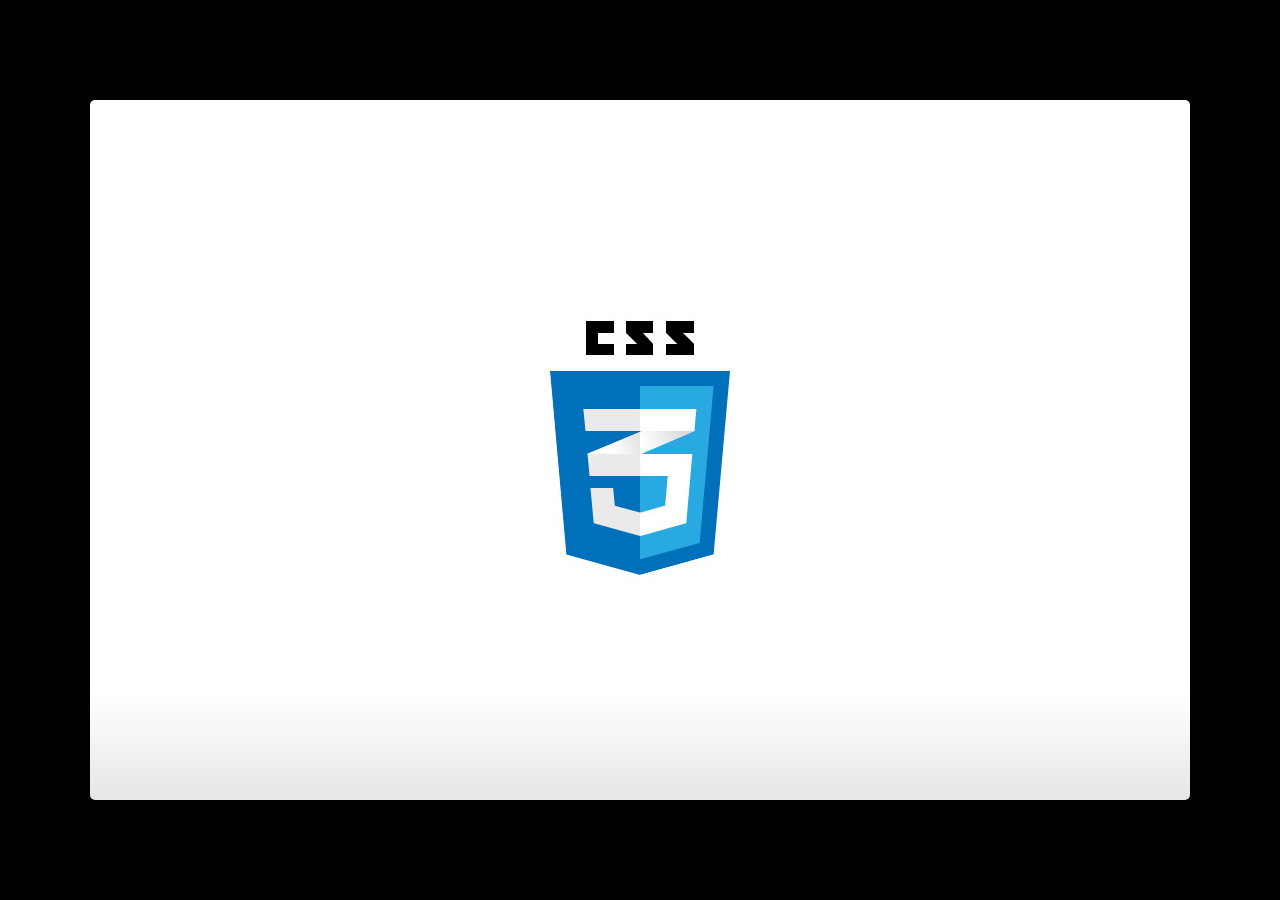
==== 2.CSS3/index.html @ 84c0ace3 "nettoyage" ====
<!DOCTYPE html>
<html>
<head>
  <title></title>
  <meta charset="utf-8">
  <meta http-equiv="X-UA-Compatible" content="chrome=1">
  <!--<meta name="viewport" content="width=device-width, initial-scale=1.0, minimum-scale=1.0">-->
  <!--<meta name="viewport" content="width=device-width, initial-scale=1.0">-->
  <!--This one seems to work all the time, but really small on ipad-->
  <!--<meta name="viewport" content="initial-scale=0.4">-->
  <meta name="apple-mobile-web-app-capable" content="yes">
  <link rel="stylesheet" media="all" href="theme/css/default.css">
  <link rel="stylesheet" media="only screen and (max-device-width: 480px)" href="theme/css/phone.css">
  <base target="_blank"> <!-- This amazingness opens all links in a new tab. -->
  <script data-main="js/slides" src="js/require-1.0.8.min.js"></script>
</head>
<body style="opacity: 0">

<slides class="layout-widescreen">

  <slide class="logoslide nobackground">
    <article class="flexbox vcenter">
      <img src="images/css3-logo.jpg">
    </article>
  </slide>

  <slide class="title-slide segue nobackground">
    <aside class="gdbar"><img src="images/istic_logo.png"></aside>
    <!-- The content of this hgroup is replaced programmatically through the slide_config.json. -->
    <hgroup class="auto-fadein">
      <h1 data-config-title><!-- populated from slide_config.json --></h1>
      <h2 data-config-subtitle><!-- populated from slide_config.json --></h2>
      <p data-config-presenter><!-- populated from slide_config.json --></p>
    </hgroup>
  </slide>

  <slide>
    <hgroup>
	<br \>
      <h2>Sommaire</h2>
    </hgroup>
    <article>
      <ul>
        <li>le CSS, c'est quoi?</li>
		<br \><br \>
		<li>CSS3 : Les nouveautés</li>
		<br \><br \>
		<li>Démonstration de ouf!</li>
      </ul>
    </article>
  </slide>

  <slide>
    <hgroup>
	<br \>
      <h2>Le CSS, c'est quoi?</h2>
    </hgroup>
    <article>
      <p>CSS: <b>C</b>ascading <b>S</b>tyle <b>S</b>heats</p>
      <ul class="build">
        <li>
		Le concept de feuilles de style est apparu en 1996 avec la publication par le W3C d'une nouvelle recommandation intitulée « Cascading StyleSheets » (feuilles de style en cascade), notée CSS.
		</li>
		<li>
		Le principe: <br \>
		Regrouper dans un même document des caractéristiques de mise en forme associés à des groupes d’éléments
		</li>
		<li>
		La nécessité: <br \>
		Compenser les manques du langage HTML en ce qui concerne la mise en page et la présentation.
		</li>
      </ul>
    </article>
  </slide>
  
  <slide>
    <hgroup>
	<br \>
      <h2>Le CSS, c'est quoi?</h2>
    </hgroup>
    <article>
      <ul class="build">
        <li>
			Les apports: 
			<ul>
				<li>
				Une présentation homogène sur tout un site en faisant appel sur toutes les pages à une même définition de style ;
				</li>
				<li>
				Le changement de l'aspect d'un site complet entier par la seule modification de quelques lignes ;
				</li>
				<li>
				Une plus grande lisibilité du HTML, car les styles sont définis à part ;
				</li>
				<li>
				Des chargements de page plus rapides, pour les mêmes raisons que précédemment ;
				</li>
				<li>
				Un positionnement plus rigoureux des éléments.
				</li>
			<ul>
			</li>
      </ul>
    </article>
  </slide>
  
  <slide>
    <hgroup>
	<br \>
     <h2>Le CSS : utilisation</h2>
    </hgroup>
    <article>
	<p>=> Avec la balise style</p>
      <ul class="build">
		<li>
			Tout dans la même page: <br \>
			<pre class="prettyprint" data-lang="css">
			&ltstyle type="text/css"&gt
			&lt!--
			Mon code CSS
			--&gt
			&lt/style&gt 
			</pre>
		</li>
		<li>
			Avec la propriété import:<br \>
			<pre class="prettyprint" data-lang="css">
			&ltstyle type="text/css"&gt  
			&lt!--  
			@import url("source/page.css");  
			--&gt 
			&lt/style&gt
			</pre>
		</li>
      </ul>
    </article>
  </slide>
  
      <slide>
    <hgroup>
	<br \>
      <h2>Le CSS : utilisation</h2>
    </hgroup>
    <article>
	<p>=> Avec une balise meta (avant la fin de head)</p>
      <ul class="build">
		<li>
			<pre class="prettyprint" data-lang="html">
			<br \>
			&ltlink rel="stylesheet" type="text/css" href="css/style.css" media="all"/&gt
			</pre>
		</li>
      </ul>
    </article>
  </slide>
  
  <slide>
    <hgroup>
      <h2>CSS3 : Les nouveautés</h2>
    </hgroup>
    <article>
      <ul class="build">
        <li>
		Le concept de feuilles de style est apparu en 1996 avec la publication par le W3C d'une nouvelle recommandation intitulée « Cascading StyleSheets » (feuilles de style en cascade), notée CSS.
		</li>
		<li>
		Le principe: <br \>
		Regrouper dans un même document des caractéristiques de mise en forme associés à des groupes d’éléments
		</li>
		<li>
		La nécessité: <br \>
		Compenser les manques du langage HTML en ce qui concerne la mise en page et la présentation.
		</li>
      </ul>
    </article>
  </slide>

  <slide>
    <hgroup>
      <h2>Démonstration</h2>
    </hgroup>
    <article>
		<a href="demoTransition.html">Exemple : le site de l'ISTIC</a>
			<iframe data-src="istic/www.istic.univ-rennes1.fr/index.html"></iframe>
    </article>
  </slide>
    
   <slide>
    <hgroup>
      <h2>Démonstration</h2>
    </hgroup>
    <article>
		<a href="demoTransition.html">Exemple : le site de l'ISTIC</a>
			<iframe data-src="istic/www.istic.univ-rennes1.fr/indexcss.html"></iframe>
    </article>
  </slide>
  
  <slide>
    <hgroup>
      <h2>Démonstration</h2>
    </hgroup>
    <article>
		<pre class="prettyprint" data-lang="css">
			body
			{
				background: url('images/fond_jaune.png');
			}
			#bloc_page
			{
				width: 900px;
			}
			nav a
			{
				color: black;
			}
			nav a:hover
			{
				color: white;
			}
			.bouton_rouge
			{
				display: inline-block;
				background: url('images/fond_degraderouge.png') repeat-x;
			}
		</pre>
    </article>
  </slide>


  <slide>
    <hgroup>
      <h2>Démonstration</h2>
    </hgroup>
    <article>
		<a href="demoAnimation.html">Les animations</a>
		<pre class="prettyprint" data-lang="css">
			div
			{
			width:100px;
			height:100px;
			background:red;
			position:relative;
			animation:myfirst 5s;
			}

			@keyframes myfirst
			{
			0%   {background:red; left:0px; top:0px;}
			25%  {background:yellow; left:200px; top:0px;}
			50%  {background:blue; left:200px; top:200px;}
			75%  {background:green; left:0px; top:200px;}
			100% {background:red; left:0px; top:0px;}
			}
		</pre>
    </article>
  </slide>
  
  <slide>
    <hgroup>
      <h2>Démonstration</h2>
    </hgroup>
    <article>
		<iframe data-src="demoAnimation.html"></iframe>
    </article>
  </slide>
  
  <slide>
    <hgroup>
      <h2>Démonstration</h2>
    </hgroup>
    <article>
		<a href="demoTransition.html">Les transitions</a>
		<pre class="prettyprint" data-lang="css">
			div
			{
			width:100px;
			height:100px;
			background:red;
			transition:width 2s, height 2s;
			-webkit-transition:width 2s, height 2s, -webkit-transform 2s;
			}

			div:hover
			{
			width:200px;
			height:200px;
			transform:rotate(180deg);
			-webkit-transform:rotate(180deg);
			}
		</pre>
    </article>
  </slide>
  
  <slide>
    <hgroup>
      <h2>Démonstration</h2>
    </hgroup>
    <article>
		<iframe data-src="demoTransition.html"></iframe>
    </article>
  </slide>


  <slide class="thank-you-slide segue nobackground">
    <aside class="gdbar right"><img src="images/istic_logo.png"></aside>
    <article class="flexbox vleft auto-fadein">
      <h2>&lt;Merci!&gt;</h2>
      <p></p>
    </article>
    <p class="auto-fadein" data-config-contact>
      <!-- populated from slide_config.json -->
    </p>
  </slide>

  <slide class="logoslide dark nobackground">
    <article class="flexbox vcenter">
      <span><img src="images/istic_logo.png"></span>
    </article>
  </slide>

  <slide class="backdrop"></slide>

</slides>

<script>
var _gaq = _gaq || [];
_gaq.push(['_setAccount', 'UA-XXXXXXXX-1']);
_gaq.push(['_trackPageview']);

(function() {
  var ga = document.createElement('script'); ga.type = 'text/javascript'; ga.async = true;
  ga.src = ('https:' == document.location.protocol ? 'https://ssl' : 'http://www') + '.google-analytics.com/ga.js';
  var s = document.getElementsByTagName('script')[0]; s.parentNode.insertBefore(ga, s);
})();
</script>

<!--[if IE]>
  <script src="http://ajax.googleapis.com/ajax/libs/chrome-frame/1/CFInstall.min.js"></script>
  <script>CFInstall.check({mode: 'overlay'});</script>
<![endif]-->
</body>
</html>
---- 2.CSS3/theme/css/default.css ----
@charset "UTF-8";
/* line 17, ../../../../../../Library/Ruby/Gems/1.8/gems/compass-0.12.2/frameworks/compass/stylesheets/compass/reset/_utilities.scss */
html, body, div, span, applet, object, iframe,
h1, h2, h3, h4, h5, h6, p, blockquote, pre,
a, abbr, acronym, address, big, cite, code,
del, dfn, em, img, ins, kbd, q, s, samp,
small, strike, strong, sub, sup, tt, var,
b, u, i, center,
dl, dt, dd, ol, ul, li,
fieldset, form, label, legend,
table, caption, tbody, tfoot, thead, tr, th, td,
article, aside, canvas, details, embed,
figure, figcaption, footer, header, hgroup,
menu, nav, output, ruby, section, summary,
time, mark, audio, video {
  margin: 0;
  padding: 0;
  border: 0;
  font: inherit;
  font-size: 100%;
  vertical-align: baseline;
}

/* line 22, ../../../../../../Library/Ruby/Gems/1.8/gems/compass-0.12.2/frameworks/compass/stylesheets/compass/reset/_utilities.scss */
html {
  line-height: 1;
}

/* line 24, ../../../../../../Library/Ruby/Gems/1.8/gems/compass-0.12.2/frameworks/compass/stylesheets/compass/reset/_utilities.scss */
ol, ul {
  list-style: none;
}

/* line 26, ../../../../../../Library/Ruby/Gems/1.8/gems/compass-0.12.2/frameworks/compass/stylesheets/compass/reset/_utilities.scss */
table {
  border-collapse: collapse;
  border-spacing: 0;
}

/* line 28, ../../../../../../Library/Ruby/Gems/1.8/gems/compass-0.12.2/frameworks/compass/stylesheets/compass/reset/_utilities.scss */
caption, th, td {
  text-align: left;
  font-weight: normal;
  vertical-align: middle;
}

/* line 30, ../../../../../../Library/Ruby/Gems/1.8/gems/compass-0.12.2/frameworks/compass/stylesheets/compass/reset/_utilities.scss */
q, blockquote {
  quotes: none;
}
/* line 103, ../../../../../../Library/Ruby/Gems/1.8/gems/compass-0.12.2/frameworks/compass/stylesheets/compass/reset/_utilities.scss */
q:before, q:after, blockquote:before, blockquote:after {
  content: "";
  content: none;
}

/* line 32, ../../../../../../Library/Ruby/Gems/1.8/gems/compass-0.12.2/frameworks/compass/stylesheets/compass/reset/_utilities.scss */
a img {
  border: none;
}

/* line 116, ../../../../../../Library/Ruby/Gems/1.8/gems/compass-0.12.2/frameworks/compass/stylesheets/compass/reset/_utilities.scss */
article, aside, details, figcaption, figure, footer, header, hgroup, menu, nav, section, summary {
  display: block;
}

/**
 * Base SlideDeck Styles
 */
/* line 52, ../scss/_base.scss */
html {
  height: 100%;
  overflow: hidden;
}

/* line 57, ../scss/_base.scss */
body {
  margin: 0;
  padding: 0;
  opacity: 0;
  height: 100%;
  min-height: 740px;
  width: 100%;
  overflow: hidden;
  color: #fff;
  -webkit-font-smoothing: antialiased;
  -moz-font-smoothing: antialiased;
  -ms-font-smoothing: antialiased;
  -o-font-smoothing: antialiased;
  -webkit-transition: opacity 800ms ease-in;
  -webkit-transition-delay: 100ms;
  -moz-transition: opacity 800ms ease-in 100ms;
  -o-transition: opacity 800ms ease-in 100ms;
  transition: opacity 800ms ease-in 100ms;
}
/* line 73, ../scss/_base.scss */
body.loaded {
  opacity: 1 !important;
}

/* line 78, ../scss/_base.scss */
input, button {
  vertical-align: middle;
}

/* line 82, ../scss/_base.scss */
slides > slide[hidden] {
  display: none !important;
}

/* line 86, ../scss/_base.scss */
slides {
  width: 100%;
  height: 100%;
  position: absolute;
  left: 0;
  top: 0;
  -webkit-transform: translate3d(0, 0, 0);
  -moz-transform: translate3d(0, 0, 0);
  -ms-transform: translate3d(0, 0, 0);
  -o-transform: translate3d(0, 0, 0);
  transform: translate3d(0, 0, 0);
  -webkit-perspective: 1000;
  -moz-perspective: 1000;
  -ms-perspective: 1000;
  -o-perspective: 1000;
  perspective: 1000;
  -webkit-transform-style: preserve-3d;
  -moz-transform-style: preserve-3d;
  -ms-transform-style: preserve-3d;
  -o-transform-style: preserve-3d;
  transform-style: preserve-3d;
  -webkit-transition: opacity 800ms ease-in;
  -webkit-transition-delay: 100ms;
  -moz-transition: opacity 800ms ease-in 100ms;
  -o-transition: opacity 800ms ease-in 100ms;
  transition: opacity 800ms ease-in 100ms;
}

/* line 98, ../scss/_base.scss */
slides > slide {
  display: block;
  position: absolute;
  overflow: hidden;
  left: 50%;
  top: 50%;
  -webkit-box-sizing: border-box;
  -moz-box-sizing: border-box;
  box-sizing: border-box;
}

/* Slide styles */
/*article.fill iframe {
  position: absolute;
  left: 0;
  top: 0;
  width: 100%;
  height: 100%;

  border: 0;
  margin: 0;

  @include border-radius(10px);

  z-index: -1;
}

slide.fill {
  background-repeat: no-repeat;
  @include background-size(cover);
}

slide.fill img {
  position: absolute;
  left: 0;
  top: 0;
  min-width: 100%;
  min-height: 100%;

  z-index: -1;
}
*/
/**
 * Theme Styles
 */
/* line 22, ../scss/default.scss */
::selection {
  color: white;
  background-color: #ffd14d;
  text-shadow: none;
}

/* line 28, ../scss/default.scss */
::-webkit-scrollbar {
  height: 16px;
  overflow: visible;
  width: 16px;
}

/* line 33, ../scss/default.scss */
::-webkit-scrollbar-thumb {
  background-color: rgba(0, 0, 0, 0.1);
  background-clip: padding-box;
  border: solid transparent;
  min-height: 28px;
  padding: 100px 0 0;
  -webkit-box-shadow: inset 1px 1px 0 rgba(0, 0, 0, 0.1), inset 0 -1px 0 rgba(0, 0, 0, 0.07);
  -moz-box-shadow: inset 1px 1px 0 rgba(0, 0, 0, 0.1), inset 0 -1px 0 rgba(0, 0, 0, 0.07);
  box-shadow: inset 1px 1px 0 rgba(0, 0, 0, 0.1), inset 0 -1px 0 rgba(0, 0, 0, 0.07);
  border-width: 1px 1px 1px 6px;
}

/* line 42, ../scss/default.scss */
::-webkit-scrollbar-thumb:hover {
  background-color: rgba(0, 0, 0, 0.5);
}

/* line 45, ../scss/default.scss */
::-webkit-scrollbar-button {
  height: 0;
  width: 0;
}

/* line 49, ../scss/default.scss */
::-webkit-scrollbar-track {
  background-clip: padding-box;
  border: solid transparent;
  border-width: 0 0 0 4px;
}

/* line 54, ../scss/default.scss */
::-webkit-scrollbar-corner {
  background: transparent;
}

/* line 58, ../scss/default.scss */
body {
  background: black;
}

/* line 62, ../scss/default.scss */
slides > slide {
  display: none;
  font-family: 'Open Sans', Arial, sans-serif;
  font-size: 26px;
  color: #797979;
  width: 900px;
  height: 700px;
  margin-left: -450px;
  margin-top: -350px;
  padding: 40px 60px;
  -webkit-border-radius: 5px;
  -moz-border-radius: 5px;
  -ms-border-radius: 5px;
  -o-border-radius: 5px;
  border-radius: 5px;
  -webkit-transition: all 0.6s ease-in-out;
  -moz-transition: all 0.6s ease-in-out;
  -o-transition: all 0.6s ease-in-out;
  transition: all 0.6s ease-in-out;
}
/* line 83, ../scss/default.scss */
slides > slide.far-past {
  display: none;
}
/* line 90, ../scss/default.scss */
slides > slide.past {
  display: block;
  opacity: 0;
}
/* line 97, ../scss/default.scss */
slides > slide.current {
  display: block;
  opacity: 1;
}
/* line 103, ../scss/default.scss */
slides > slide.current .auto-fadein {
  opacity: 1;
}
/* line 107, ../scss/default.scss */
slides > slide.current .gdbar {
  -webkit-background-size: 100% 100%;
  -moz-background-size: 100% 100%;
  -o-background-size: 100% 100%;
  background-size: 100% 100%;
}
/* line 112, ../scss/default.scss */
slides > slide.next {
  display: block;
  opacity: 0;
  pointer-events: none;
}
/* line 120, ../scss/default.scss */
slides > slide.far-next {
  display: none;
}
/* line 127, ../scss/default.scss */
slides > slide.dark {
  background: #515151 !important;
}
/* line 135, ../scss/default.scss */
slides > slide:not(.nobackground):before {
  font-size: 12pt;
  content: "";
  position: absolute;
  bottom: 20px;
  left: 60px;
  background: url(../../images/istic_logo.png) no-repeat 0 50%;
  -webkit-background-size: 30px 30px;
  -moz-background-size: 30px 30px;
  -o-background-size: 30px 30px;
  background-size: 30px 30px;
  padding-left: 40px;
  height: 30px;
  line-height: 1.9;
}
/* line 147, ../scss/default.scss */
slides > slide:not(.nobackground):after {
  font-size: 12pt;
  content: attr(data-slide-num) "/" attr(data-total-slides);
  position: absolute;
  bottom: 20px;
  right: 60px;
  line-height: 1.9;
}
/* line 158, ../scss/default.scss */
slides > slide.title-slide:after {
  content: '';
  position: absolute;
  bottom: 40px;
  right: 40px;
  width: 100%;
  height: 60px;
}
/* line 170, ../scss/default.scss */
slides > slide.backdrop {
  z-index: -10;
  display: block !important;
  background: -webkit-gradient(linear, 50% 0%, 50% 100%, color-stop(0%, #ffffff), color-stop(85%, #ffffff), color-stop(100%, #e6e6e6));
  background: -webkit-linear-gradient(#ffffff, #ffffff 85%, #e6e6e6);
  background: -moz-linear-gradient(#ffffff, #ffffff 85%, #e6e6e6);
  background: -o-linear-gradient(#ffffff, #ffffff 85%, #e6e6e6);
  background: linear-gradient(#ffffff, #ffffff 85%, #e6e6e6);
  background-color: white;
}
/* line 175, ../scss/default.scss */
slides > slide.backdrop:after, slides > slide.backdrop:before {
  display: none;
}
/* line 180, ../scss/default.scss */
slides > slide > hgroup + article {
  margin-top: 45px;
}
/* line 184, ../scss/default.scss */
slides > slide > hgroup + article.flexbox.vcenter, slides > slide > hgroup + article.flexbox.vleft, slides > slide > hgroup + article.flexbox.vright {
  height: 80%;
}
/* line 189, ../scss/default.scss */
slides > slide > hgroup + article p {
  margin-bottom: 1em;
}
/* line 194, ../scss/default.scss */
slides > slide > article:only-child {
  height: 100%;
}
/* line 197, ../scss/default.scss */
slides > slide > article:only-child > iframe {
  height: 98%;
}

/* line 203, ../scss/default.scss */
slides.layout-faux-widescreen > slide {
  padding: 40px 160px;
}

/* line 212, ../scss/default.scss */
slides.layout-widescreen > slide,
slides.layout-faux-widescreen > slide {
  margin-left: -550px;
  width: 1100px;
}
/* line 217, ../scss/default.scss */
slides.layout-widescreen > slide.far-past,
slides.layout-faux-widescreen > slide.far-past {
  display: block;
  display: none;
  -webkit-transform: translate(-2260px);
  -moz-transform: translate(-2260px);
  -ms-transform: translate(-2260px);
  -o-transform: translate(-2260px);
  transform: translate(-2260px);
  -webkit-transform: translate3d(-2260px, 0, 0);
  -moz-transform: translate3d(-2260px, 0, 0);
  -ms-transform: translate3d(-2260px, 0, 0);
  -o-transform: translate3d(-2260px, 0, 0);
  transform: translate3d(-2260px, 0, 0);
}
/* line 224, ../scss/default.scss */
slides.layout-widescreen > slide.past,
slides.layout-faux-widescreen > slide.past {
  display: block;
  opacity: 0;
}
/* line 231, ../scss/default.scss */
slides.layout-widescreen > slide.current,
slides.layout-faux-widescreen > slide.current {
  display: block;
  opacity: 1;
}
/* line 238, ../scss/default.scss */
slides.layout-widescreen > slide.next,
slides.layout-faux-widescreen > slide.next {
  display: block;
  opacity: 0;
  pointer-events: none;
}
/* line 246, ../scss/default.scss */
slides.layout-widescreen > slide.far-next,
slides.layout-faux-widescreen > slide.far-next {
  display: block;
  display: none;
  -webkit-transform: translate(2260px);
  -moz-transform: translate(2260px);
  -ms-transform: translate(2260px);
  -o-transform: translate(2260px);
  transform: translate(2260px);
  -webkit-transform: translate3d(2260px, 0, 0);
  -moz-transform: translate3d(2260px, 0, 0);
  -ms-transform: translate3d(2260px, 0, 0);
  -o-transform: translate3d(2260px, 0, 0);
  transform: translate3d(2260px, 0, 0);
}
/* line 253, ../scss/default.scss */
slides.layout-widescreen #prev-slide-area,
slides.layout-faux-widescreen #prev-slide-area {
  margin-left: -650px;
}
/* line 257, ../scss/default.scss */
slides.layout-widescreen #next-slide-area,
slides.layout-faux-widescreen #next-slide-area {
  margin-left: 550px;
}

/* line 262, ../scss/default.scss */
b {
  font-weight: 600;
}

/* line 266, ../scss/default.scss */
a {
  color: #2a7cdf;
  text-decoration: none;
  border-bottom: 1px solid rgba(42, 124, 223, 0.5);
}
/* line 271, ../scss/default.scss */
a:hover {
  color: black !important;
}

/* line 276, ../scss/default.scss */
h1, h2, h3 {
  font-weight: 600;
}

/* line 280, ../scss/default.scss */
h2 {
  font-size: 45px;
  line-height: 45px;
  letter-spacing: -2px;
  color: #515151;
}

/* line 287, ../scss/default.scss */
h3 {
  font-size: 30px;
  letter-spacing: -1px;
  line-height: 2;
  font-weight: inherit;
  color: #797979;
}

/* line 295, ../scss/default.scss */
ul {
  margin-left: 1.2em;
  margin-bottom: 1em;
  position: relative;
}
/* line 300, ../scss/default.scss */
ul li {
  margin-bottom: 0.5em;
}
/* line 303, ../scss/default.scss */
ul li ul {
  margin-left: 2em;
  margin-bottom: 0;
}
/* line 307, ../scss/default.scss */
ul li ul li:before {
  content: '-';
  font-weight: 600;
}
/* line 314, ../scss/default.scss */
ul > li:before {
  content: '\00B7';
  margin-left: -1em;
  position: absolute;
  font-weight: 600;
}
/* line 321, ../scss/default.scss */
ul ul {
  margin-top: .5em;
}

/* line 328, ../scss/default.scss */
.highlight-code slide.current pre > * {
  opacity: 0.25;
  -webkit-transition: opacity 0.5s ease-in;
  -moz-transition: opacity 0.5s ease-in;
  -o-transition: opacity 0.5s ease-in;
  transition: opacity 0.5s ease-in;
}
/* line 332, ../scss/default.scss */
.highlight-code slide.current b {
  opacity: 1;
}

/* line 337, ../scss/default.scss */
pre {
  font-family: 'Source Code Pro', 'Courier New', monospace;
  font-size: 20px;
  line-height: 28px;
  padding: 10px 0 10px 60px;
  letter-spacing: -1px;
  margin-bottom: 20px;
  width: 106%;
  background-color: #e6e6e6;
  left: -60px;
  position: relative;
  -webkit-box-sizing: border-box;
  -moz-box-sizing: border-box;
  box-sizing: border-box;
  /*overflow: hidden;*/
}
/* line 351, ../scss/default.scss */
pre[data-lang]:after {
  content: attr(data-lang);
  background-color: darkgrey;
  right: 0;
  top: 0;
  position: absolute;
  font-size: 16pt;
  color: white;
  padding: 2px 25px;
  text-transform: uppercase;
}

/* line 364, ../scss/default.scss */
pre[data-lang="go"] {
  color: #333;
}

/* line 368, ../scss/default.scss */
code {
  font-size: 95%;
  font-family: 'Source Code Pro', 'Courier New', monospace;
  color: black;
}

/* line 374, ../scss/default.scss */
iframe {
  width: 100%;
  height: 530px;
  background: white;
  border: 1px solid #e6e6e6;
  -webkit-box-sizing: border-box;
  -moz-box-sizing: border-box;
  box-sizing: border-box;
}

/* line 382, ../scss/default.scss */
dt {
  font-weight: bold;
}

/* line 386, ../scss/default.scss */
button {
  display: inline-block;
  background: -webkit-gradient(linear, 50% 0%, 50% 100%, color-stop(40%, #f9f9f9), color-stop(70%, #e3e3e3));
  background: -webkit-linear-gradient(#f9f9f9 40%, #e3e3e3 70%);
  background: -moz-linear-gradient(#f9f9f9 40%, #e3e3e3 70%);
  background: -o-linear-gradient(#f9f9f9 40%, #e3e3e3 70%);
  background: linear-gradient(#f9f9f9 40%, #e3e3e3 70%);
  border: 1px solid darkgrey;
  -webkit-border-radius: 3px;
  -moz-border-radius: 3px;
  -ms-border-radius: 3px;
  -o-border-radius: 3px;
  border-radius: 3px;
  padding: 5px 8px;
  outline: none;
  white-space: nowrap;
  -webkit-user-select: none;
  -moz-user-select: none;
  user-select: none;
  cursor: pointer;
  text-shadow: 1px 1px white;
  font-size: 10pt;
}

/* line 400, ../scss/default.scss */
button:not(:disabled):hover {
  border-color: #515151;
}

/* line 404, ../scss/default.scss */
button:not(:disabled):active {
  background: -webkit-gradient(linear, 50% 0%, 50% 100%, color-stop(40%, #e3e3e3), color-stop(70%, #f9f9f9));
  background: -webkit-linear-gradient(#e3e3e3 40%, #f9f9f9 70%);
  background: -moz-linear-gradient(#e3e3e3 40%, #f9f9f9 70%);
  background: -o-linear-gradient(#e3e3e3 40%, #f9f9f9 70%);
  background: linear-gradient(#e3e3e3 40%, #f9f9f9 70%);
}

/* line 408, ../scss/default.scss */
:disabled {
  color: darkgrey;
}

/* line 412, ../scss/default.scss */
.blue {
  color: #4387fd;
}

/* line 415, ../scss/default.scss */
.blue2 {
  color: #3c8ef3;
}

/* line 418, ../scss/default.scss */
.blue3 {
  color: #2a7cdf;
}

/* line 421, ../scss/default.scss */
.yellow {
  color: #ffd14d;
}

/* line 424, ../scss/default.scss */
.yellow2 {
  color: #f9cc46;
}

/* line 427, ../scss/default.scss */
.yellow3 {
  color: #f6c000;
}

/* line 430, ../scss/default.scss */
.green {
  color: #0da861;
}

/* line 433, ../scss/default.scss */
.green2 {
  color: #00a86d;
}

/* line 436, ../scss/default.scss */
.green3 {
  color: #009f5d;
}

/* line 439, ../scss/default.scss */
.red {
  color: #f44a3f;
}

/* line 442, ../scss/default.scss */
.red2 {
  color: #e0543e;
}

/* line 445, ../scss/default.scss */
.red3 {
  color: #d94d3a;
}

/* line 448, ../scss/default.scss */
.gray {
  color: #e6e6e6;
}

/* line 451, ../scss/default.scss */
.gray2 {
  color: darkgrey;
}

/* line 454, ../scss/default.scss */
.gray3 {
  color: #797979;
}

/* line 457, ../scss/default.scss */
.gray4 {
  color: #515151;
}

/* line 461, ../scss/default.scss */
.white {
  color: white !important;
}

/* line 464, ../scss/default.scss */
.black {
  color: black !important;
}

/* line 468, ../scss/default.scss */
.columns-2 {
  -webkit-column-count: 2;
  -moz-column-count: 2;
  -ms-column-count: 2;
  -o-column-count: 2;
  column-count: 2;
}

/* line 472, ../scss/default.scss */
table {
  width: 100%;
  border-collapse: -moz-initial;
  border-collapse: initial;
  border-spacing: 2px;
  border-bottom: 1px solid #797979;
}
/* line 479, ../scss/default.scss */
table tr > td:first-child, table th {
  font-weight: 600;
  color: #515151;
}
/* line 484, ../scss/default.scss */
table tr:nth-child(odd) {
  background-color: #e6e6e6;
}
/* line 488, ../scss/default.scss */
table th {
  color: white;
  font-size: 18px;
  background: -webkit-gradient(linear, 50% 0%, 50% 100%, color-stop(40%, #4387fd), color-stop(80%, #2a7cdf)) no-repeat;
  background: -webkit-linear-gradient(top, #4387fd 40%, #2a7cdf 80%) no-repeat;
  background: -moz-linear-gradient(top, #4387fd 40%, #2a7cdf 80%) no-repeat;
  background: -o-linear-gradient(top, #4387fd 40%, #2a7cdf 80%) no-repeat;
  background: linear-gradient(top, #4387fd 40%, #2a7cdf 80%) no-repeat;
}
/* line 494, ../scss/default.scss */
table td, table th {
  font-size: 18px;
  padding: 1em 0.5em;
}
/* line 499, ../scss/default.scss */
table td.highlight {
  color: #515151;
  background: -webkit-gradient(linear, 50% 0%, 50% 100%, color-stop(40%, #ffd14d), color-stop(80%, #f6c000)) no-repeat;
  background: -webkit-linear-gradient(top, #ffd14d 40%, #f6c000 80%) no-repeat;
  background: -moz-linear-gradient(top, #ffd14d 40%, #f6c000 80%) no-repeat;
  background: -o-linear-gradient(top, #ffd14d 40%, #f6c000 80%) no-repeat;
  background: linear-gradient(top, #ffd14d 40%, #f6c000 80%) no-repeat;
}
/* line 504, ../scss/default.scss */
table.rows {
  border-bottom: none;
  border-right: 1px solid #797979;
}

/* line 510, ../scss/default.scss */
q {
  font-size: 45px;
  line-height: 72px;
}
/* line 514, ../scss/default.scss */
q:before {
  content: '“';
  position: absolute;
  margin-left: -0.5em;
}
/* line 519, ../scss/default.scss */
q:after {
  content: '”';
  position: absolute;
  margin-left: 0.1em;
}

/* line 526, ../scss/default.scss */
slide.fill {
  background-repeat: no-repeat;
  -webkit-border-radius: 5px;
  -moz-border-radius: 5px;
  -ms-border-radius: 5px;
  -o-border-radius: 5px;
  border-radius: 5px;
  -webkit-background-size: cover;
  -moz-background-size: cover;
  -o-background-size: cover;
  background-size: cover;
}

/* Size variants */
/* line 535, ../scss/default.scss */
article.smaller p, article.smaller ul {
  font-size: 20px;
  line-height: 24px;
  letter-spacing: 0;
}
/* line 541, ../scss/default.scss */
article.smaller table td, article.smaller table th {
  font-size: 14px;
}
/* line 545, ../scss/default.scss */
article.smaller pre {
  font-size: 15px;
  line-height: 20px;
  letter-spacing: 0;
}
/* line 550, ../scss/default.scss */
article.smaller q {
  font-size: 40px;
  line-height: 48px;
}
/* line 554, ../scss/default.scss */
article.smaller q:before, article.smaller q:after {
  font-size: 60px;
}

/* Builds */
/* line 563, ../scss/default.scss */
.build > * {
  -webkit-transition: opacity 0.5s ease-in-out;
  -webkit-transition-delay: 0.2s;
  -moz-transition: opacity 0.5s ease-in-out 0.2s;
  -o-transition: opacity 0.5s ease-in-out 0.2s;
  transition: opacity 0.5s ease-in-out 0.2s;
}
/* line 567, ../scss/default.scss */
.build .to-build {
  opacity: 0;
}
/* line 571, ../scss/default.scss */
.build .build-fade {
  opacity: 0.3;
}
/* line 574, ../scss/default.scss */
.build .build-fade:hover {
  opacity: 1.0;
}

/* line 581, ../scss/default.scss */
.popup .next .build .to-build {
  opacity: 1;
}
/* line 585, ../scss/default.scss */
.popup .next .build .build-fade {
  opacity: 1;
}

/* Pretty print */
/* line 593, ../scss/default.scss */
.prettyprint .str,
.prettyprint .atv {
  /* a markup attribute value */
  color: #009f5d;
}

/* line 597, ../scss/default.scss */
.prettyprint .kwd,
.prettyprint .tag {
  /* a markup tag name */
  color: #0066cc;
}

/* line 600, ../scss/default.scss */
.prettyprint .com {
  /* a comment */
  color: #797979;
  font-style: italic;
}

/* line 604, ../scss/default.scss */
.prettyprint .lit {
  /* a literal value */
  color: #7f0000;
}

/* line 609, ../scss/default.scss */
.prettyprint .pun,
.prettyprint .opn,
.prettyprint .clo {
  color: #515151;
}

/* line 615, ../scss/default.scss */
.prettyprint .typ,
.prettyprint .atn,
.prettyprint .dec,
.prettyprint .var {
  /* a declaration; a variable name */
  color: #d94d3a;
}

/* line 618, ../scss/default.scss */
.prettyprint .pln {
  color: #515151;
}

/* line 622, ../scss/default.scss */
.note {
  position: absolute;
  z-index: 100;
  width: 100%;
  height: 100%;
  top: 0;
  left: 0;
  padding: 1em;
  background: rgba(0, 0, 0, 0.3);
  opacity: 0;
  pointer-events: none;
  display: -webkit-box !important;
  display: -moz-box !important;
  display: -ms-box !important;
  display: -o-box !important;
  display: box !important;
  -webkit-box-orient: vertical;
  -moz-box-orient: vertical;
  -ms-box-orient: vertical;
  box-orient: vertical;
  -webkit-box-align: center;
  -moz-box-align: center;
  -ms-box-align: center;
  box-align: center;
  -webkit-box-pack: center;
  -moz-box-pack: center;
  -ms-box-pack: center;
  box-pack: center;
  -webkit-border-radius: 5px;
  -moz-border-radius: 5px;
  -ms-border-radius: 5px;
  -o-border-radius: 5px;
  border-radius: 5px;
  -webkit-box-sizing: border-box;
  -moz-box-sizing: border-box;
  box-sizing: border-box;
  -webkit-transform: translateY(350px);
  -moz-transform: translateY(350px);
  -ms-transform: translateY(350px);
  -o-transform: translateY(350px);
  transform: translateY(350px);
  -webkit-transition: all 0.4s ease-in-out;
  -moz-transition: all 0.4s ease-in-out;
  -o-transition: all 0.4s ease-in-out;
  transition: all 0.4s ease-in-out;
}
/* line 640, ../scss/default.scss */
.note > section {
  background: #fff;
  -webkit-border-radius: 5px;
  -moz-border-radius: 5px;
  -ms-border-radius: 5px;
  -o-border-radius: 5px;
  border-radius: 5px;
  -webkit-box-shadow: 0 0 10px #797979;
  -moz-box-shadow: 0 0 10px #797979;
  box-shadow: 0 0 10px #797979;
  width: 60%;
  padding: 2em;
}

/* line 657, ../scss/default.scss */
.with-notes.popup slides.layout-widescreen slide.next,
.with-notes.popup slides.layout-faux-widescreen slide.next {
  -webkit-transform: translate3d(690px, 80px, 0) scale(0.35);
  -moz-transform: translate3d(690px, 80px, 0) scale(0.35);
  -ms-transform: translate3d(690px, 80px, 0) scale(0.35);
  -o-transform: translate3d(690px, 80px, 0) scale(0.35);
  transform: translate3d(690px, 80px, 0) scale(0.35);
}
/* line 660, ../scss/default.scss */
.with-notes.popup slides.layout-widescreen slide .note,
.with-notes.popup slides.layout-faux-widescreen slide .note {
  -webkit-transform: translate3d(300px, 800px, 0) scale(1.5);
  -moz-transform: translate3d(300px, 800px, 0) scale(1.5);
  -ms-transform: translate3d(300px, 800px, 0) scale(1.5);
  -o-transform: translate3d(300px, 800px, 0) scale(1.5);
  transform: translate3d(300px, 800px, 0) scale(1.5);
}
/* line 666, ../scss/default.scss */
.with-notes.popup slide {
  overflow: visible;
  background: white;
  -webkit-transition: none;
  -moz-transition: none;
  -o-transition: none;
  transition: none;
  pointer-events: none;
  -webkit-transform-origin: 0 0;
  -moz-transform-origin: 0 0;
  -ms-transform-origin: 0 0;
  -o-transform-origin: 0 0;
  transform-origin: 0 0;
}
/* line 673, ../scss/default.scss */
.with-notes.popup slide:not(.backdrop) {
  -webkit-transform: scale(0.6) translate3d(0.5em, 0.5em, 0);
  -moz-transform: scale(0.6) translate3d(0.5em, 0.5em, 0);
  -ms-transform: scale(0.6) translate3d(0.5em, 0.5em, 0);
  -o-transform: scale(0.6) translate3d(0.5em, 0.5em, 0);
  transform: scale(0.6) translate3d(0.5em, 0.5em, 0);
  -webkit-box-shadow: 0 0 10px #797979;
  -moz-box-shadow: 0 0 10px #797979;
  box-shadow: 0 0 10px #797979;
}
/* line 678, ../scss/default.scss */
.with-notes.popup slide.backdrop {
  background-image: -webkit-gradient(radial, 50% 50%, 0, 50% 50%, 600, color-stop(0%, #b1dfff), color-stop(100%, #4387fd));
  background-image: -webkit-radial-gradient(50% 50%, #b1dfff 0%, #4387fd 600px);
  background-image: -moz-radial-gradient(50% 50%, #b1dfff 0%, #4387fd 600px);
  background-image: -o-radial-gradient(50% 50%, #b1dfff 0%, #4387fd 600px);
  background-image: radial-gradient(50% 50%, #b1dfff 0%, #4387fd 600px);
}
/* line 684, ../scss/default.scss */
.with-notes.popup slide.next {
  -webkit-transform: translate3d(570px, 80px, 0) scale(0.35);
  -moz-transform: translate3d(570px, 80px, 0) scale(0.35);
  -ms-transform: translate3d(570px, 80px, 0) scale(0.35);
  -o-transform: translate3d(570px, 80px, 0) scale(0.35);
  transform: translate3d(570px, 80px, 0) scale(0.35);
  opacity: 1 !important;
}
/* line 688, ../scss/default.scss */
.with-notes.popup slide.next .note {
  display: none !important;
}
/* line 694, ../scss/default.scss */
.with-notes.popup .note {
  width: 109%;
  height: 260px;
  background: #e6e6e6;
  padding: 0;
  -webkit-box-shadow: 0 0 10px #797979;
  -moz-box-shadow: 0 0 10px #797979;
  box-shadow: 0 0 10px #797979;
  -webkit-transform: translate3d(250px, 800px, 0) scale(1.5);
  -moz-transform: translate3d(250px, 800px, 0) scale(1.5);
  -ms-transform: translate3d(250px, 800px, 0) scale(1.5);
  -o-transform: translate3d(250px, 800px, 0) scale(1.5);
  transform: translate3d(250px, 800px, 0) scale(1.5);
  -webkit-transition: opacity 400ms ease-in-out;
  -moz-transition: opacity 400ms ease-in-out;
  -o-transition: opacity 400ms ease-in-out;
  transition: opacity 400ms ease-in-out;
}
/* line 705, ../scss/default.scss */
.with-notes.popup .note > section {
  background: #fff;
  -webkit-border-radius: 5px;
  -moz-border-radius: 5px;
  -ms-border-radius: 5px;
  -o-border-radius: 5px;
  border-radius: 5px;
  height: 100%;
  width: 100%;
  -webkit-box-sizing: border-box;
  -moz-box-sizing: border-box;
  box-sizing: border-box;
  -webkit-box-shadow: none;
  -moz-box-shadow: none;
  box-shadow: none;
  overflow: auto;
  padding: 1em;
}
/* line 718, ../scss/default.scss */
.with-notes .note {
  opacity: 1;
  -webkit-transform: translateY(0);
  -moz-transform: translateY(0);
  -ms-transform: translateY(0);
  -o-transform: translateY(0);
  transform: translateY(0);
  pointer-events: auto;
}

/* line 725, ../scss/default.scss */
.source {
  font-size: 14px;
  color: darkgrey;
  position: absolute;
  bottom: 70px;
  left: 60px;
}

/* line 733, ../scss/default.scss */
.centered {
  text-align: center;
}

/* line 737, ../scss/default.scss */
.reflect {
  -webkit-box-reflect: below 3px -webkit-linear-gradient(rgba(255, 255, 255, 0) 85%, white 150%);
  -moz-box-reflect: below 3px -moz-linear-gradient(rgba(255, 255, 255, 0) 85%, white 150%);
  -o-box-reflect: below 3px -o-linear-gradient(rgba(255, 255, 255, 0) 85%, white 150%);
  -ms-box-reflect: below 3px -ms-linear-gradient(rgba(255, 255, 255, 0) 85%, white 150%);
  box-reflect: below 3px linear-gradient(rgba(255, 255, 255, 0) 85%, #ffffff 150%);
}

/* line 745, ../scss/default.scss */
.flexbox {
  display: -webkit-box !important;
  display: -moz-box !important;
  display: -ms-box !important;
  display: -o-box !important;
  display: box !important;
}

/* line 749, ../scss/default.scss */
.flexbox.vcenter {
  -webkit-box-orient: vertical;
  -moz-box-orient: vertical;
  -ms-box-orient: vertical;
  box-orient: vertical;
  -webkit-box-align: center;
  -moz-box-align: center;
  -ms-box-align: center;
  box-align: center;
  -webkit-box-pack: center;
  -moz-box-pack: center;
  -ms-box-pack: center;
  box-pack: center;
  height: 100%;
  width: 100%;
}

/* line 755, ../scss/default.scss */
.flexbox.vleft {
  -webkit-box-orient: vertical;
  -moz-box-orient: vertical;
  -ms-box-orient: vertical;
  box-orient: vertical;
  -webkit-box-align: left;
  -moz-box-align: left;
  -ms-box-align: left;
  box-align: left;
  -webkit-box-pack: center;
  -moz-box-pack: center;
  -ms-box-pack: center;
  box-pack: center;
  height: 100%;
  width: 100%;
}

/* line 761, ../scss/default.scss */
.flexbox.vright {
  -webkit-box-orient: vertical;
  -moz-box-orient: vertical;
  -ms-box-orient: vertical;
  box-orient: vertical;
  -webkit-box-align: end;
  -moz-box-align: end;
  -ms-box-align: end;
  box-align: end;
  -webkit-box-pack: center;
  -moz-box-pack: center;
  -ms-box-pack: center;
  box-pack: center;
  height: 100%;
  width: 100%;
}

/* line 767, ../scss/default.scss */
.auto-fadein {
  -webkit-transition: opacity 0.6s ease-in;
  -webkit-transition-delay: 1s;
  -moz-transition: opacity 0.6s ease-in 1s;
  -o-transition: opacity 0.6s ease-in 1s;
  transition: opacity 0.6s ease-in 1s;
  opacity: 0;
}

/* Clickable/tappable areas */
/* line 773, ../scss/default.scss */
.slide-area {
  z-index: 1000;
  position: absolute;
  left: 0;
  top: 0;
  width: 100px;
  height: 700px;
  left: 50%;
  top: 50%;
  cursor: pointer;
  margin-top: -350px;
}

/* line 790, ../scss/default.scss */
#prev-slide-area {
  margin-left: -550px;
}

/* line 795, ../scss/default.scss */
#next-slide-area {
  margin-left: 450px;
}

/* ===== SLIDE CONTENT ===== */
/* line 803, ../scss/default.scss */

/* line 809, ../scss/default.scss */
.segue {
  padding: 60px 120px;
}
/* line 812, ../scss/default.scss */
.segue h2 {
  color: #e6e6e6;
  font-size: 60px;
}
/* line 816, ../scss/default.scss */
.segue h3 {
  color: #e6e6e6;
  line-height: 2.8;
}
/* line 820, ../scss/default.scss */
.segue hgroup {
  position: absolute;
  bottom: 225px;
}

/* line 826, ../scss/default.scss */
.thank-you-slide {
  background: #4387fd !important;
  color: white;
}
/* line 830, ../scss/default.scss */
.thank-you-slide h2 {
  font-size: 60px;
  color: inherit;
}
/* line 835, ../scss/default.scss */
.thank-you-slide article > p {
  margin-top: 2em;
  font-size: 20pt;
}
/* line 840, ../scss/default.scss */
.thank-you-slide > p {
  position: absolute;
  bottom: 80px;
  font-size: 24pt;
  line-height: 1.3;
}

/* line 848, ../scss/default.scss */
aside.gdbar {
  height: 97px;
  width: 215px;
  position: absolute;
  left: -1px;
  top: 125px;
  -webkit-border-radius: 0 10px 10px 0;
  -moz-border-radius: 0 10px 10px 0;
  -ms-border-radius: 0 10px 10px 0;
  -o-border-radius: 0 10px 10px 0;
  border-radius: 0 10px 10px 0;
  background: -webkit-gradient(linear, 0% 50%, 100% 50%, color-stop(0%, #e6e6e6), color-stop(100%, #e6e6e6)) no-repeat;
  background: -webkit-linear-gradient(left, #e6e6e6, #e6e6e6) no-repeat;
  background: -moz-linear-gradient(left, #e6e6e6, #e6e6e6) no-repeat;
  background: -o-linear-gradient(left, #e6e6e6, #e6e6e6) no-repeat;
  background: linear-gradient(left, #e6e6e6, #e6e6e6) no-repeat;
  -webkit-background-size: 0% 100%;
  -moz-background-size: 0% 100%;
  -o-background-size: 0% 100%;
  background-size: 0% 100%;
  -webkit-transition: all 0.5s ease-out;
  -webkit-transition-delay: 0.5s;
  -moz-transition: all 0.5s ease-out 0.5s;
  -o-transition: all 0.5s ease-out 0.5s;
  transition: all 0.5s ease-out 0.5s;
  /* Better to transition only on background-size, but not sure how to do that with the mixin. */
}
/* line 859, ../scss/default.scss */
aside.gdbar.right {
  right: 0;
  left: -moz-initial;
  left: initial;
  top: 254px;
  /* 96 is height of gray icon bar */
  -webkit-transform: rotateZ(180deg);
  -moz-transform: rotateZ(180deg);
  -ms-transform: rotateZ(180deg);
  -o-transform: rotateZ(180deg);
  transform: rotateZ(180deg);
}
/* line 866, ../scss/default.scss */
aside.gdbar.right img {
  -webkit-transform: rotateZ(180deg);
  -moz-transform: rotateZ(180deg);
  -ms-transform: rotateZ(180deg);
  -o-transform: rotateZ(180deg);
  transform: rotateZ(180deg);
}
/* line 871, ../scss/default.scss */
aside.gdbar.bottom {
  top: -moz-initial;
  top: initial;
  bottom: 60px;
}
/* line 877, ../scss/default.scss */
aside.gdbar img {
  width: 85px;
  height: 85px;
  position: absolute;
  right: 0;
  margin: 8px 15px;
}

/* line 888, ../scss/default.scss */
.title-slide hgroup {
  bottom: 100px;
}
/* line 891, ../scss/default.scss */
.title-slide hgroup h1 {
  font-size: 65px;
  line-height: 1.4;
  letter-spacing: -3px;
  color: #515151;
}
/* line 898, ../scss/default.scss */
.title-slide hgroup h2 {
  font-size: 34px;
  color: darkgrey;
  font-weight: inherit;
}
/* line 904, ../scss/default.scss */
.title-slide hgroup p {
  font-size: 20px;
  color: #797979;
  line-height: 1.3;
  margin-top: 2em;
}

/* line 913, ../scss/default.scss */
.quote {
  color: #e6e6e6;
}
/* line 916, ../scss/default.scss */
.quote .author {
  font-size: 24px;
  position: absolute;
  bottom: 80px;
  line-height: 1.4;
}

/* line 925, ../scss/default.scss */
[data-config-contact] a {
  color: white;
  border-bottom: none;
}
/* line 929, ../scss/default.scss */
[data-config-contact] span {
  width: 115px;
  display: inline-block;
}

/* line 938, ../scss/default.scss */
.overview.popup .note {
  display: none !important;
}
/* line 944, ../scss/default.scss */
.overview slides slide {
  display: block;
  cursor: pointer;
  opacity: 0.5;
  pointer-events: auto !important;
  background: -webkit-gradient(linear, 50% 0%, 50% 100%, color-stop(0%, #ffffff), color-stop(85%, #ffffff), color-stop(100%, #e6e6e6));
  background: -webkit-linear-gradient(#ffffff, #ffffff 85%, #e6e6e6);
  background: -moz-linear-gradient(#ffffff, #ffffff 85%, #e6e6e6);
  background: -o-linear-gradient(#ffffff, #ffffff 85%, #e6e6e6);
  background: linear-gradient(#ffffff, #ffffff 85%, #e6e6e6);
  background-color: white;
}
/* line 945, ../scss/default.scss */
.overview slides slide.backdrop {
  display: none !important;
}
/* line 960, ../scss/default.scss */
.overview slides slide.far-past, .overview slides slide.past, .overview slides slide.next, .overview slides slide.far-next, .overview slides slide.far-past {
  opacity: 0.5;
  display: block;
}
/* line 965, ../scss/default.scss */
.overview slides slide.current {
  opacity: 1;
}
/* line 971, ../scss/default.scss */
.overview .slide-area {
  display: none;
}

@media print {
  /* line 978, ../scss/default.scss */
  slides slide {
    display: block !important;
    position: relative;
    background: -webkit-gradient(linear, 50% 0%, 50% 100%, color-stop(0%, #ffffff), color-stop(85%, #ffffff), color-stop(100%, #e6e6e6));
    background: -webkit-linear-gradient(#ffffff, #ffffff 85%, #e6e6e6);
    background: -moz-linear-gradient(#ffffff, #ffffff 85%, #e6e6e6);
    background: -o-linear-gradient(#ffffff, #ffffff 85%, #e6e6e6);
    background: linear-gradient(#ffffff, #ffffff 85%, #e6e6e6);
    background-color: white;
    -webkit-transform: none !important;
    -moz-transform: none !important;
    -ms-transform: none !important;
    -o-transform: none !important;
    transform: none !important;
    width: 100%;
    height: 100%;
    page-break-after: always;
    top: auto !important;
    left: auto !important;
    margin-top: 0 !important;
    margin-left: 0 !important;
    opacity: 1 !important;
    color: #555;
  }
  /* line 998, ../scss/default.scss */
  slides slide.far-past, slides slide.past, slides slide.next, slides slide.far-next, slides slide.far-past, slides slide.current {
    opacity: 1 !important;
    display: block !important;
  }
  /* line 1004, ../scss/default.scss */
  slides slide .build > * {
    -webkit-transition: none;
    -moz-transition: none;
    -o-transition: none;
    transition: none;
  }
  /* line 1009, ../scss/default.scss */
  slides slide .build .to-build,
  slides slide .build .build-fade {
    opacity: 1;
  }
  /* line 1014, ../scss/default.scss */
  slides slide .auto-fadein {
    opacity: 1 !important;
  }
  /* line 1018, ../scss/default.scss */
  slides slide.backdrop {
    display: none !important;
  }
  /* line 1022, ../scss/default.scss */
  slides slide table.rows {
    border-right: 0;
  }
  /* line 1027, ../scss/default.scss */
  slides slide[hidden] {
    display: none !important;
  }

  /* line 1032, ../scss/default.scss */
  .slide-area {
    display: none;
  }

  /* line 1036, ../scss/default.scss */
  .reflect {
    -webkit-box-reflect: none;
    -moz-box-reflect: none;
    -o-box-reflect: none;
    -ms-box-reflect: none;
    box-reflect: none;
  }

  /* line 1044, ../scss/default.scss */
  pre, code {
    font-family: monospace !important;
  }
}
---- 2.CSS3/theme/css/phone.css ----
slides>slide{-webkit-transition:none !important;-webkit-transition:none !important;-moz-transition:none !important;-o-transition:none !important;transition:none !important}
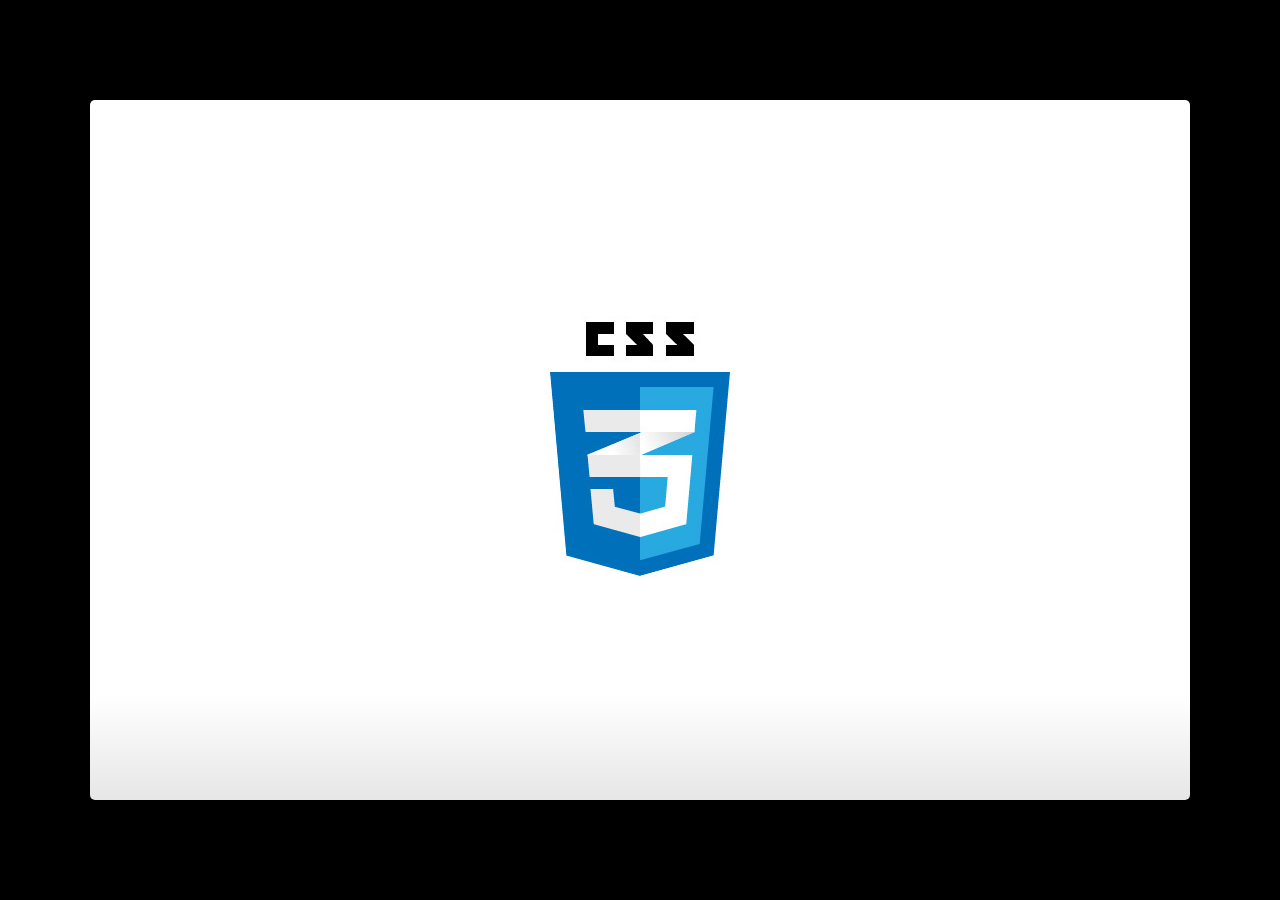
==== commit 01b92042: "presentation finale" ====
--- a/2.CSS3/index.html
+++ b/2.CSS3/index.html
@@ -136,7 +136,7 @@
     </article>
   </slide>
   
-      <slide>
+  <slide>
     <hgroup>
 	<br \>
       <h2>Le CSS : utilisation</h2>
@@ -160,16 +160,64 @@
     </hgroup>
     <article>
       <ul class="build">
-        <li>
-		Le concept de feuilles de style est apparu en 1996 avec la publication par le W3C d'une nouvelle recommandation intitulée « Cascading StyleSheets » (feuilles de style en cascade), notée CSS.
-		</li>
-		<li>
-		Le principe: <br \>
-		Regrouper dans un même document des caractéristiques de mise en forme associés à des groupes d’éléments
-		</li>
-		<li>
-		La nécessité: <br \>
-		Compenser les manques du langage HTML en ce qui concerne la mise en page et la présentation.
+		<li>
+		@media : Media queries (possibilités de changer la structure du site selon la taille de l’écran)
+		</li>
+		<li>
+		Nouveau sélecteur : pseudo classes et pseudo élements
+		</li>
+		<li>
+		Arrière plan multiples: nouvelles propriété ( background-clip/origin/size/linear-gradient etc …)
+		</li>
+		<li>
+		Transition : définition de sa durée, délai déclenchement, déroulé
+		</li>
+		<li>
+		@font-face : police non standards
+		</li>
+		<li>
+		Effets de texte : ombre, flou, couleur, … 
+		</li>
+		<li>
+		Multi colonnage : column-count / width / gap / rule
+		</li>
+      </ul>
+    </article>
+  </slide>
+  
+  <slide>
+    <hgroup>
+      <h2>CSS3 : Les nouveautés</h2>
+    </hgroup>
+    <article>
+      <ul class="build">
+		<li>
+		Transformation 3D via transform:perspective ou encore rotate3d
+		</li>
+		<li>
+		Transparence : fonction rgba/ « alpha » pour la transparence
+		</li>
+		<li>
+		Coins arrondis : propriété border-radius / arrondir angles
+		</li>
+      </ul>
+    </article>
+  </slide>
+  
+    <slide>
+    <hgroup>
+      <h2>CSS3 : Les nouveautés</h2>
+    </hgroup>
+    <article>
+      <ul class="build">
+		<li>
+		Beaucoup de tutoriels
+		</li>
+		<li>
+		Quelques générateurs
+		</li>
+		<li>
+		Framework (KNACSS, blueprint, 960 Grid System, Kube, Bootstrap, …)
 		</li>
       </ul>
     </article>
